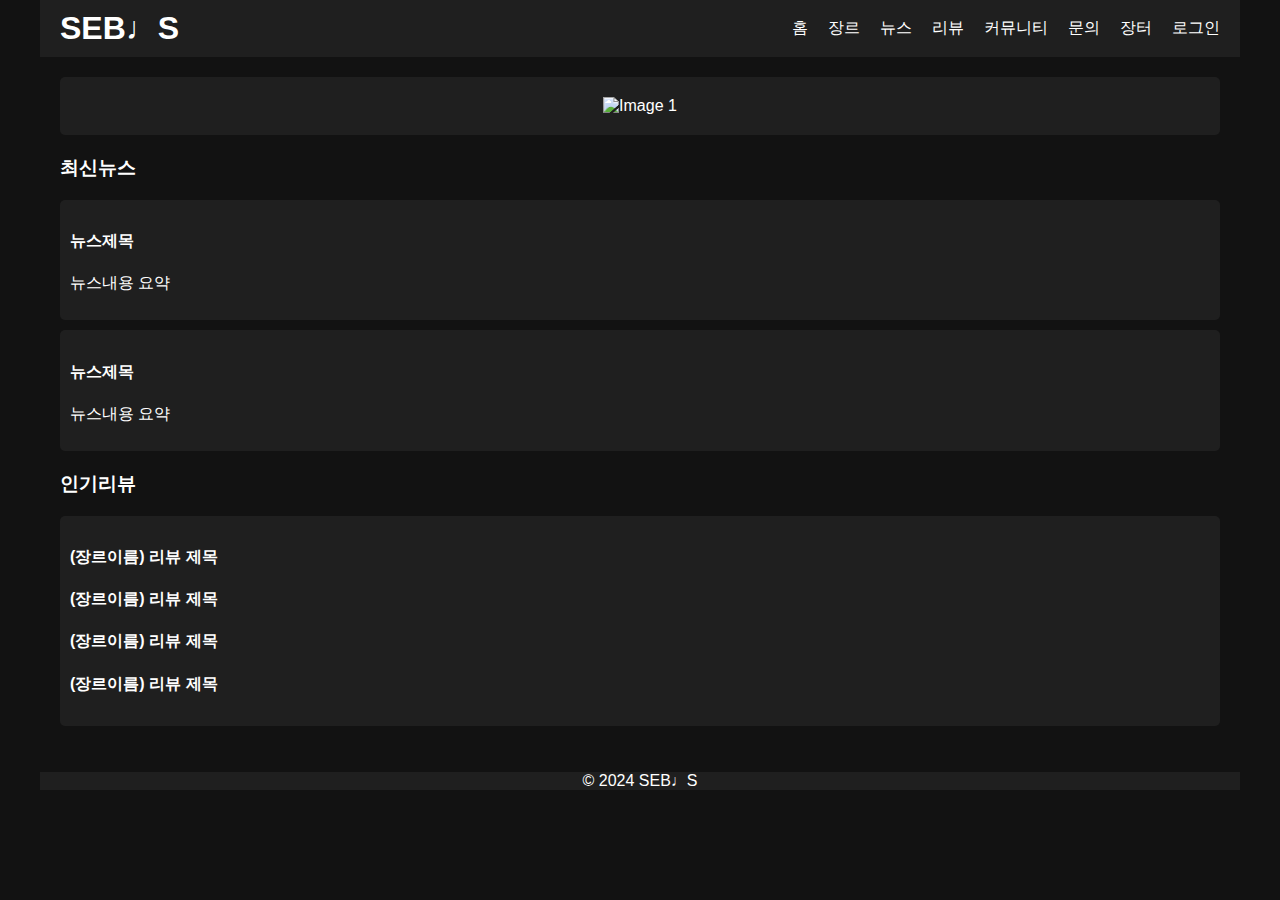
==== index.html @ e1e9971f "sebs" ====
<!DOCTYPE html>
<html lang="en">
<head>
    <meta charset="UTF-8">
    <meta name="viewport" content="width=device-width, initial-scale=1.0">
    <title>SEB♩S</title>
    <link rel="stylesheet" href="style.css">
</head>
<style>
    body {
    margin: 0 auto; /* 좌우 여백을 자동으로 조절하여 가운데 정렬합니다. */
    max-width: 1200px; /* 최대 너비를 설정합니다. 필요에 따라 조절하세요. */
    padding: 0 20px; /* 좌우 여백을 추가합니다. */
}

    .slide img {
    width: 100%;
    height: auto;
    max-width: 100%;
    max-height: 300px; 
}


</style>
    

<body>
    

    <header>
        <div class="logo">
            <h1>SEB♩S</h1>
        </div>
        <nav>
            <ul>
                <li><a href="index.html">홈</a></li>
                <li><a href="genre.html">장르</a></li>
                <li><a href="#">뉴스</a></li>
                <li><a href="#">리뷰</a></li>
                <li><a href="#">커뮤니티</a></li>
                <li><a href="#">문의</a></li>
                <li><a href="#">장터</a></li>
                <li><a href="login.html">로그인</a></li>
            </ul>
        </nav>
    </header>
    <main>
        <section class="hero">
            <div class="slider">
                <div class="slide"><img src="sebs.jpg" alt="Image 1"></div>
                
                
                
            </div>
            
        </section>
        
        <section class="latest-news">
            <h3>최신뉴스</h3>
            <div class="news-item">
                <h4>뉴스제목</h4>
                <p>뉴스내용 요약</p>
            </div>
            <div class="news-item">
                <h4>뉴스제목</h4>
                <p>뉴스내용 요약</p>
            </div>
        </section>
        <section class="reviews">
            <h3>인기리뷰</h3>
            <div class="review-item">
                <h4>(장르이름) 리뷰 제목</h4>
                <h4>(장르이름) 리뷰 제목</h4>
                <h4>(장르이름) 리뷰 제목</h4>
                <h4>(장르이름) 리뷰 제목</h4>
            </div>
        </section>
    </main>
    <footer>
        <p>&copy; 2024 SEB♩S </p>
    </footer>
</body>
</html>
---- style.css ----
body {
    background-color: #121212;
    color: #ffffff;
    font-family: Arial, sans-serif;
    margin: 0;
    padding: 0;
}

header {
    background-color: #1f1f1f;
    display: flex;
    justify-content: space-between;
    align-items: center;
    padding: 10px 20px;
}

.logo h1 {
    margin: 0;
}

nav ul {
    list-style-type: none;
    padding: 0;
    margin: 0;
    display: flex;
}

nav ul li {
    margin-left: 20px;
}

nav ul li a {
    color: #ffffff;
    text-decoration: none;
}

nav ul li a:hover {
    text-decoration: underline;
}

main {
    padding: 20px;
}

.hero {
    background-color: #1f1f1f;
    padding: 20px;
    border-radius: 5px;
    text-align: center;
}

.latest-news, .reviews {
    margin-top: 20px;
}

.news-item, .review-item {
    background-color: #1f1f1f;
    padding: 10px;
    margin: 10px 0;
    border-radius: 5px;
}

.genre-list {
    display: flex;
    flex-wrap: wrap;
}

.genre-item {
    background-color: #1f1f1f;
    padding: 20px;
    margin: 10px;
    border-radius: 5px;
    flex: 1 1 calc(25% - 20px);
    box-sizing: border-box;
    text-align: center;
}

footer {
    background-color: #1f1f1f;
    text-align: center;
    padding: 0;
    position: relative;
    width: 1;
    bottom: 0;
}
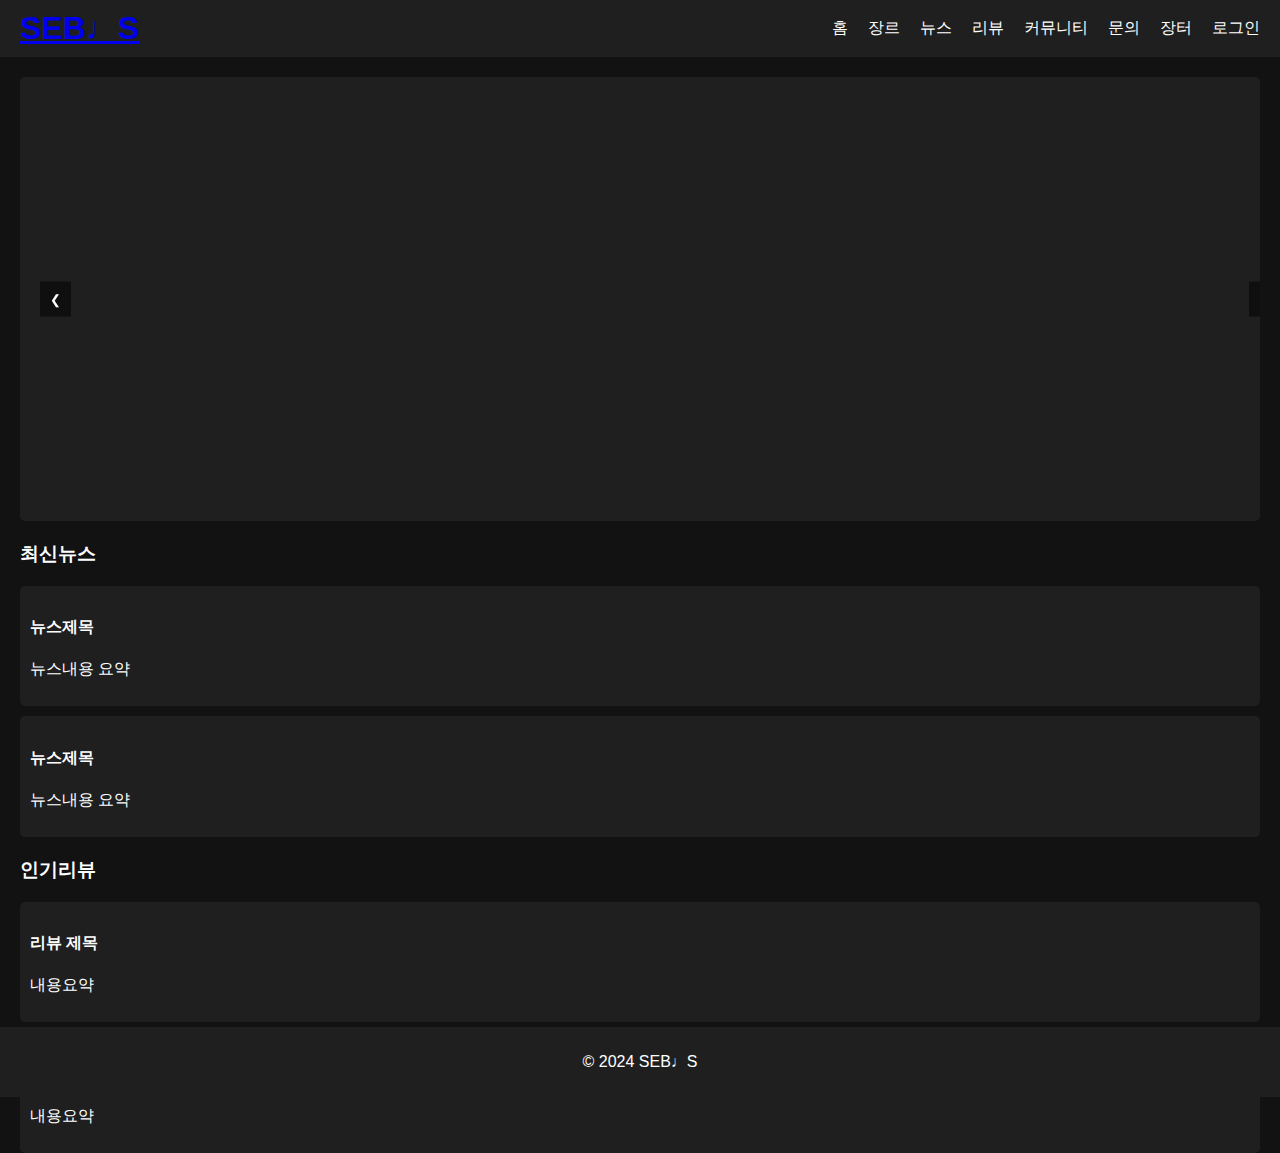
==== commit 0e23f509: "index.html" ====
--- a/index.html
+++ b/index.html
@@ -5,31 +5,130 @@
     <meta name="viewport" content="width=device-width, initial-scale=1.0">
     <title>SEB♩S</title>
     <link rel="stylesheet" href="style.css">
+    <style>
+        body {
+            background-color: #121212;
+            color: #ffffff;
+            font-family: Arial, sans-serif;
+            margin: 0;
+            padding: 0;
+            box-sizing: border-box;
+        }
+
+        header {
+            background-color: #1f1f1f;
+            display: flex;
+            justify-content: space-between;
+            align-items: center;
+            padding: 10px 20px;
+        }
+
+        .logo h1 {
+            margin: 0;
+        }
+
+        nav ul {
+            list-style-type: none;
+            padding: 0;
+            margin: 0;
+            display: flex;
+        }
+
+        nav ul li {
+            margin-left: 20px;
+        }
+
+        nav ul li a {
+            color: #ffffff;
+            text-decoration: none;
+        }
+
+        nav ul li a:hover {
+            text-decoration: underline;
+        }
+
+        main {
+            padding: 20px;
+            min-height: 100vh; /* Ensures the main content covers the full viewport height */
+            padding-bottom: 50px; /* Space for the footer */
+        }
+
+        .hero {
+            max-width: 100%;
+            overflow: hidden;
+            position: relative;
+        }
+
+        .slider {
+            display: flex;
+            transition: transform 0.5s ease-in-out;
+            width: 100%;
+        }
+
+        .slide {
+            min-width: 100%;
+            box-sizing: border-box;
+            display: none; /* Hide all slides initially */
+        }
+
+        .slide iframe {
+            width: 100%;
+            height: 400px;
+        }
+
+        .slider-controls {
+            position: absolute;
+            top: 50%;
+            width: 100%;
+            display: flex;
+            justify-content: space-between;
+            transform: translateY(-50%);
+            z-index: 1000;
+        }
+
+        .slider-controls button {
+            background-color: rgba(0, 0, 0, 0.5);
+            border: none;
+            color: #fff;
+            padding: 10px;
+            cursor: pointer;
+        }
+
+        .slider-controls button:hover {
+            background-color: rgba(0, 0, 0, 0.8);
+        }
+
+        footer {
+            background-color: #1f1f1f;
+            text-align: center;
+            padding: 10px 0;
+            width: 100%;
+        }
+
+        .latest-news, .reviews {
+            margin-top: 20px;
+        }
+
+        /* Ensures footer is at the bottom */
+        body, html {
+            height: 100%;
+            margin: 0;
+        }
+        
+        body {
+            display: flex;
+            flex-direction: column;
+        }
+        
+        main {
+            flex: 1;
+        }
+    </style>
 </head>
-<style>
-    body {
-    margin: 0 auto; /* 좌우 여백을 자동으로 조절하여 가운데 정렬합니다. */
-    max-width: 1200px; /* 최대 너비를 설정합니다. 필요에 따라 조절하세요. */
-    padding: 0 20px; /* 좌우 여백을 추가합니다. */
-}
-
-    .slide img {
-    width: 100%;
-    height: auto;
-    max-width: 100%;
-    max-height: 300px; 
-}
-
-
-</style>
-    
-
 <body>
-    
-
     <header>
         <div class="logo">
-            <h1>SEB♩S</h1>
+            <a href="index.html"><h1>SEB♩S</h1></a>
         </div>
         <nav>
             <ul>
@@ -46,15 +145,23 @@
     </header>
     <main>
         <section class="hero">
+            <div class="slider-controls">
+                <button class="prev" onclick="changeSlide(-1)">&#10094;</button>
+                <button class="next" onclick="changeSlide(1)">&#10095;</button>
+            </div>
             <div class="slider">
-                <div class="slide"><img src="sebs.jpg" alt="Image 1"></div>
-                
-                
-                
-            </div>
-            
+                <div class="slide">
+                    <iframe width="560" height="315" src="https://www.youtube.com/embed/S3wH92v3A3k?si=R2FSNZ7ybDQ5JyH_" title="YouTube video player" frameborder="0" allow="accelerometer; autoplay; clipboard-write; encrypted-media; gyroscope; picture-in-picture; web-share" referrerpolicy="strict-origin-when-cross-origin" allowfullscreen></iframe>
+                </div>
+                <div class="slide">
+                    <iframe width="560" height="315" src="https://www.youtube.com/embed/ygmwOraoC8s?si=r4E_wVBvUmjatMbF" title="YouTube video player" frameborder="0" allow="accelerometer; autoplay; clipboard-write; encrypted-media; gyroscope; picture-in-picture; web-share" referrerpolicy="strict-origin-when-cross-origin" allowfullscreen></iframe>
+                </div>
+                <div class="slide">
+                    <iframe width="560" height="315" src="https://www.youtube.com/embed/kF8z4fO22z0?si=1Vs_TCfjvJFqIjm1" title="YouTube video player" frameborder="0" allow="accelerometer; autoplay; clipboard-write; encrypted-media; gyroscope; picture-in-picture; web-share" referrerpolicy="strict-origin-when-cross-origin" allowfullscreen></iframe>
+                </div>
+            </div>
         </section>
-        
+
         <section class="latest-news">
             <h3>최신뉴스</h3>
             <div class="news-item">
@@ -66,18 +173,45 @@
                 <p>뉴스내용 요약</p>
             </div>
         </section>
+
         <section class="reviews">
             <h3>인기리뷰</h3>
             <div class="review-item">
-                <h4>(장르이름) 리뷰 제목</h4>
-                <h4>(장르이름) 리뷰 제목</h4>
-                <h4>(장르이름) 리뷰 제목</h4>
-                <h4>(장르이름) 리뷰 제목</h4>
+                <h4>리뷰 제목</h4>
+                <p>내용요약</p>
+            </div>
+            <div class="review-item">
+                <h4>리뷰 제목</h4>
+                <p>내용요약</p>
             </div>
         </section>
     </main>
     <footer>
-        <p>&copy; 2024 SEB♩S </p>
+        <p>&copy; 2024 SEB♩S</p>
     </footer>
+
+    <script>
+        let slideIndex = 0;
+        const slides = document.querySelectorAll('.slide');
+
+        function showSlide(index) {
+            slides.forEach((slide, i) => {
+                slide.style.display = (i === index) ? 'block' : 'none';
+            });
+        }
+
+        function changeSlide(direction) {
+            slideIndex += direction;
+            if (slideIndex >= slides.length) {
+                slideIndex = 0;
+            } else if (slideIndex < 0) {
+                slideIndex = slides.length - 1;
+            }
+            showSlide(slideIndex);
+        }
+
+       
+        showSlide(slideIndex);
+    </script>
 </body>
 </html>
